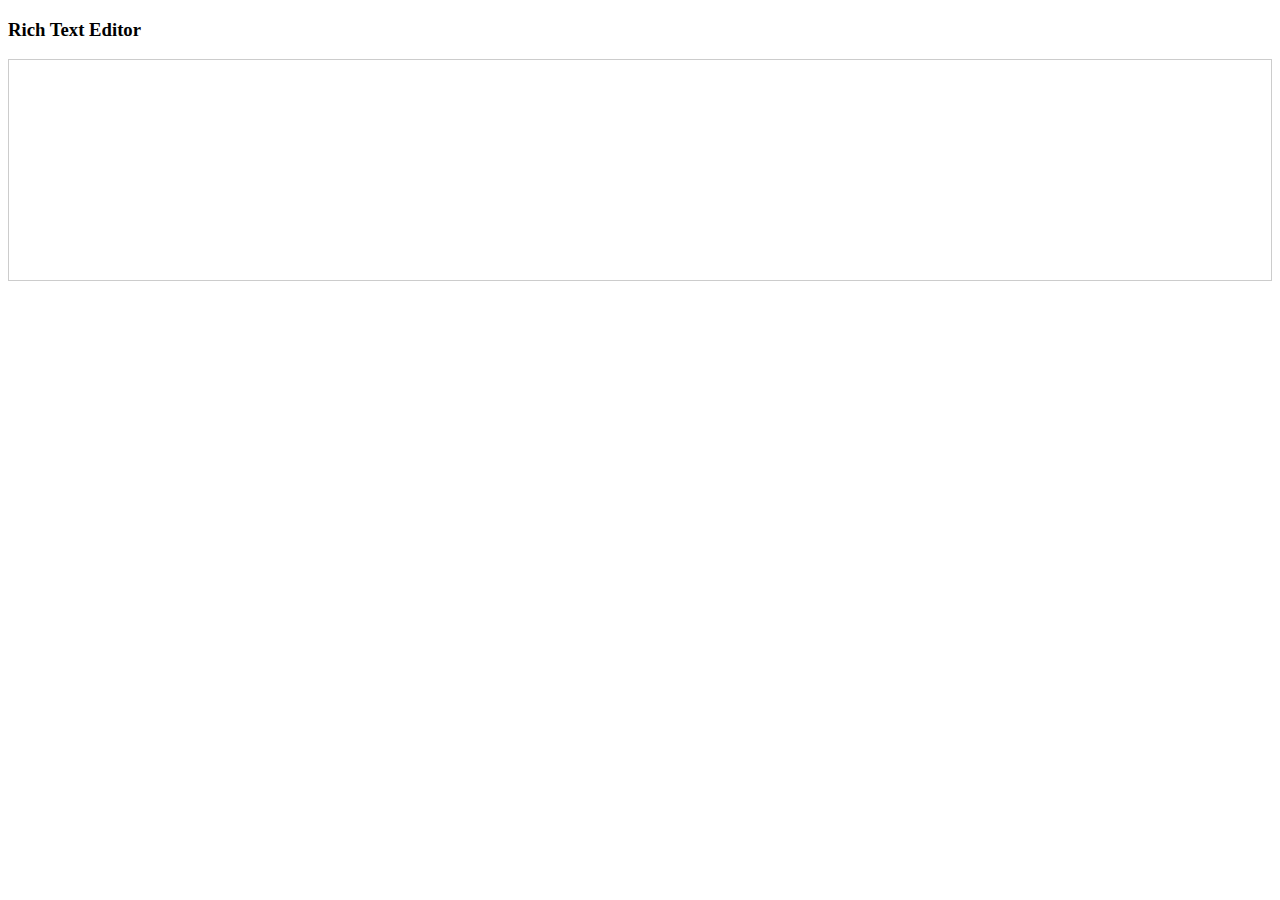
==== test.html @ e1349dca "text formating progress" ====
<!DOCTYPE html>
<html lang="en">
<head>
    <meta charset="UTF-8">
    <meta name="viewport" content="width=device-width, initial-scale=1.0">
    <title>ContentEditable Paragraph Creator</title>
    <style>
        #editor {
            border: 1px solid #ccc;
            padding: 10px;
            min-height: 200px;
            margin-bottom: 20px;
            white-space: pre-wrap; /* Preserves whitespace */
        }
        
        p {
            margin: 0 0 10px 0;
        }
    </style>
</head>
<body>
    <h3>Rich Text Editor</h3>
    <div id="editor" contenteditable="true"><p><br></p></div>
    
    <script>
        const editor = document.getElementById('editor');
        
        // Initialize with a paragraph if empty
        if (editor.innerHTML.trim() === '') {
            editor.innerHTML = '<p><br></p>';
        }
        
        editor.addEventListener('keydown', function(event) {
            if (event.key === 'Enter') {
                event.preventDefault(); // Prevent default Enter behavior
                
                // Get current selection
                const selection = window.getSelection();
                const range = selection.getRangeAt(0);
                
                // Find the current paragraph
                let currentParagraph = range.startContainer;
                
                // Navigate up to find the paragraph element
                while (currentParagraph && currentParagraph.nodeName !== 'P') {
                    if (currentParagraph.parentNode === editor) {
                        // If we're directly in the editor and not in a paragraph,
                        // wrap the content in a paragraph
                        const newP = document.createElement('p');
                        range.surroundContents(newP);
                        currentParagraph = newP;
                        break;
                    }
                    currentParagraph = currentParagraph.parentNode;
                }
                
                // Create a new paragraph
                const newParagraph = document.createElement('p');
                newParagraph.innerHTML = '<br>'; // Ensures the paragraph has height even when empty
                
                // If the cursor is at the end of the paragraph, add the new paragraph after
                // Otherwise, split the content
                if (range.endOffset === (currentParagraph.textContent || '').length && 
                    range.endContainer === currentParagraph.childNodes[0]) {
                    currentParagraph.after(newParagraph);
                } else {
                    // Split content
                    const secondHalf = range.extractContents();
                    newParagraph.appendChild(secondHalf);
                    currentParagraph.after(newParagraph);
                    
                    // If original paragraph is now empty, ensure it has content
                    if (currentParagraph.innerHTML === '') {
                        currentParagraph.innerHTML = '<br>';
                    }
                }
                
                // Focus on the new paragraph
                range.selectNodeContents(newParagraph);
                range.collapse(true); // Move cursor to the beginning
                selection.removeAllRanges();
                selection.addRange(range);
            }
        });
    </script>
</body>
</html>
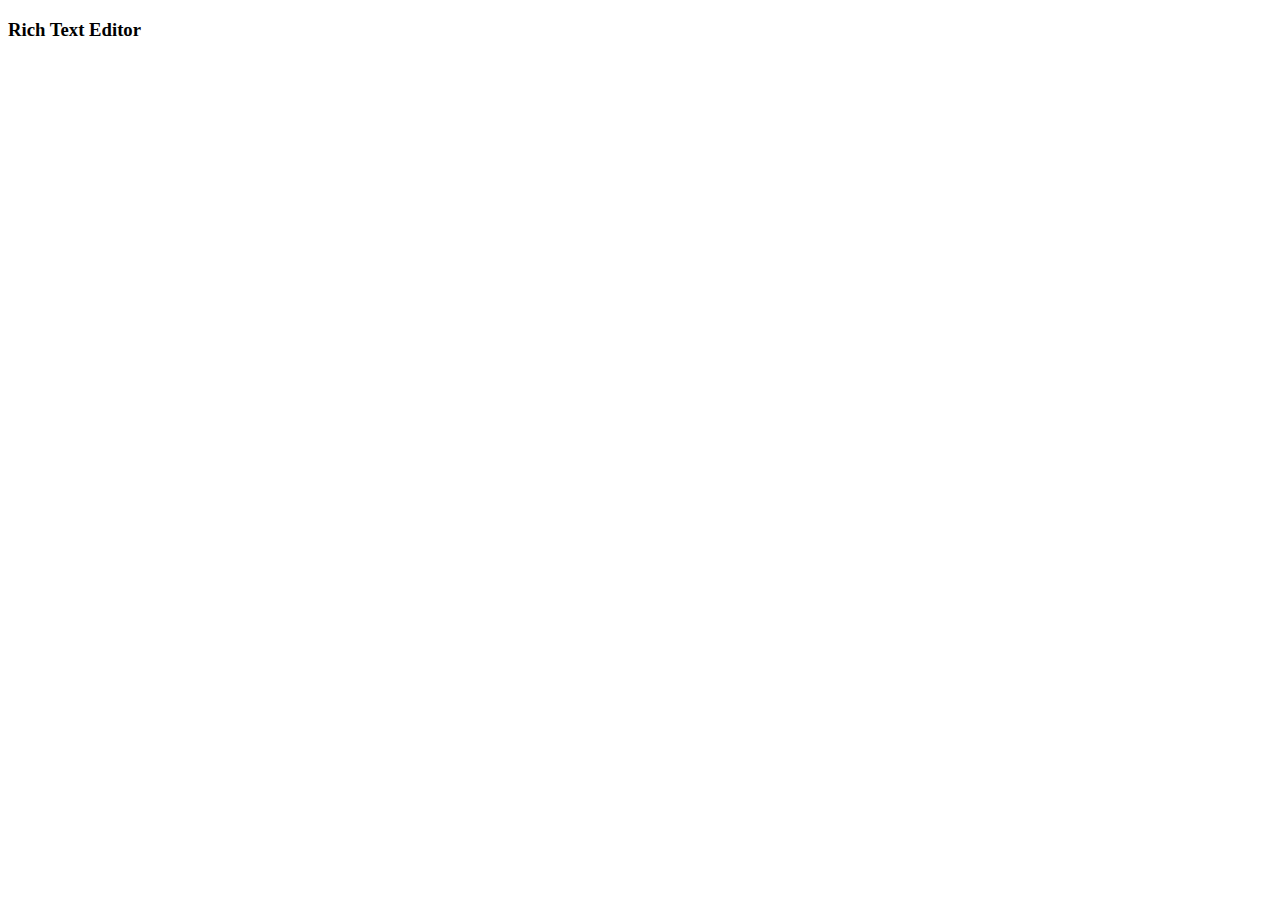
==== commit 87ba66ac: "style update and font" ====
--- a/test.html
+++ b/test.html
@@ -4,19 +4,6 @@
     <meta charset="UTF-8">
     <meta name="viewport" content="width=device-width, initial-scale=1.0">
     <title>ContentEditable Paragraph Creator</title>
-    <style>
-        #editor {
-            border: 1px solid #ccc;
-            padding: 10px;
-            min-height: 200px;
-            margin-bottom: 20px;
-            white-space: pre-wrap; /* Preserves whitespace */
-        }
-        
-        p {
-            margin: 0 0 10px 0;
-        }
-    </style>
 </head>
 <body>
     <h3>Rich Text Editor</h3>
